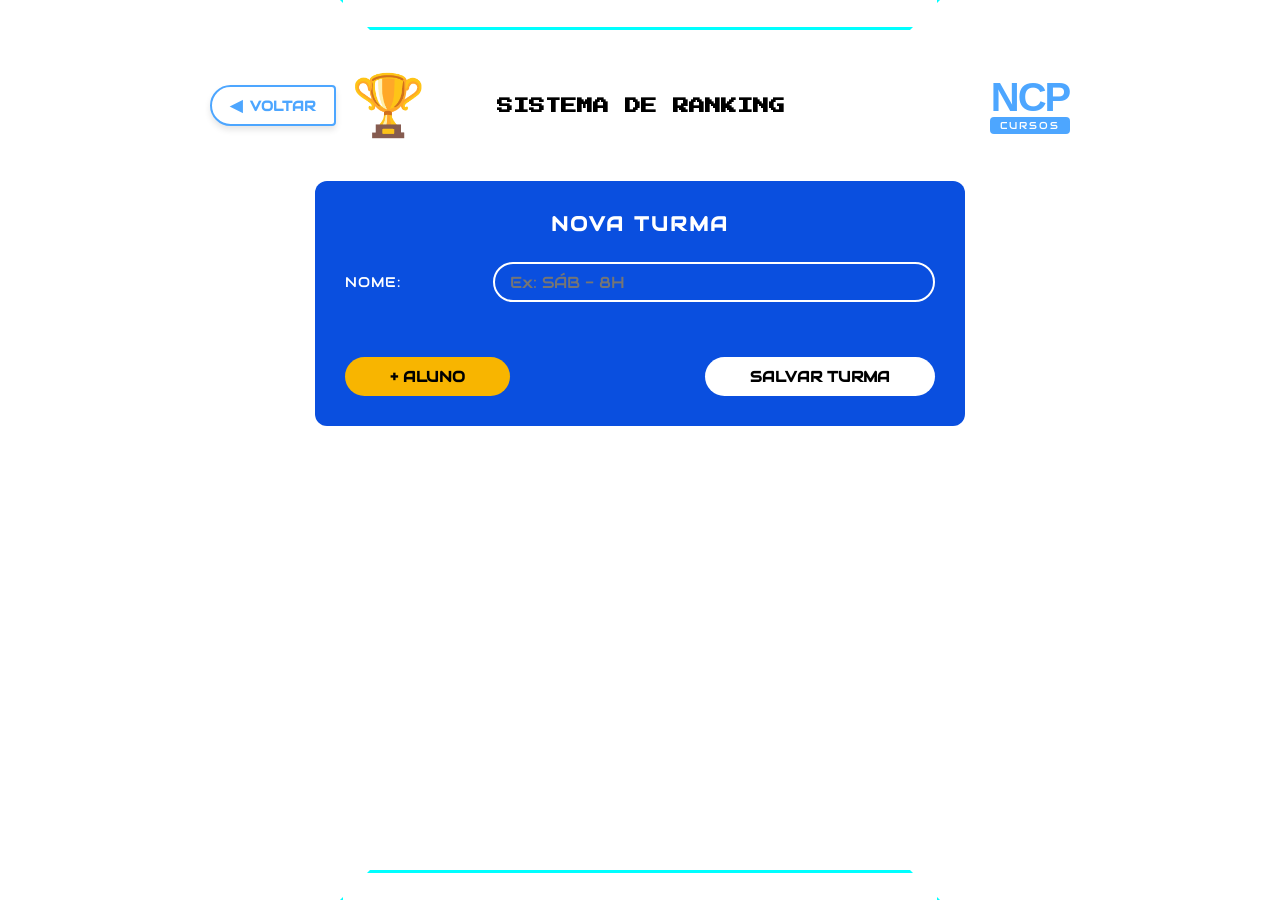
==== frontend/adicionar-turma.html @ 78ff8e8f "Primeiro commit - inicializando projeto" ====
<!DOCTYPE html>
<html lang="pt-BR">
<head>
    <meta charset="UTF-8">
    <meta name="viewport" content="width=device-width, initial-scale=1.0">
    <title>Adicionar Turma - Ranking NCP</title>
    <link rel="stylesheet" href="styles.css">
    <link rel="preconnect" href="https://fonts.googleapis.com">
    <link rel="preconnect" href="https://fonts.gstatic.com" crossorigin>
    <link href="https://fonts.googleapis.com/css2?family=Audiowide&family=Press+Start+2P&display=swap" rel="stylesheet">
</head>
<body class="login-body">
    
    <div class="decoration-box top-deco"><div class="deco-inner"></div></div>
    
    <main class="login-main">
        <header class="login-header">
            <div class="header-left" style="display: flex; align-items: center; gap: 15px;">
                <button class="voltar-btn" onclick="window.history.back()">
                    <div class="voltar-icon-container">
                        <span class="voltar-arrow">◀</span>
                        <span>VOLTAR</span>
                    </div>
                </button>
                <div style="font-size: 60px;">🏆</div> 
            </div>
            
            <div class="header-center" onclick="goToPage('menu.html')" style="cursor: pointer;">
                <h1 class="header-title">SISTEMA DE RANKING</h1>
            </div>
            
            <div class="header-right">
                <div class="simple-logo">
                    <span class="sl-top">NCP</span>
                    <span class="sl-bot">CURSOS</span>
                </div>
            </div>
        </header>

        <div class="login-wrapper">
            <div class="login-box-blue admin-box-expanded">
                <h2 class="login-heading">NOVA TURMA</h2>
                
                <form id="add-class-form" class="login-form-blue">
                    
                    <div class="input-row">
                        <label for="class-name">NOME:</label>
                        <input type="text" id="class-name" name="class-name" placeholder="Ex: SÁB - 8H" required autocomplete="off">
                    </div>

                    <div id="alunos-container" class="alunos-scroll-container">
                        <!-- Campos injetados via JS -->
                    </div>

                    <div class="admin-actions">
                        <button type="button" class="login-submit-btn secondary-btn" onclick="addStudentFields()">+ ALUNO</button>
                        <button type="submit" class="login-submit-btn">SALVAR TURMA</button>
                    </div>
                    
                </form>
            </div>
        </div>
    </main>

    <div class="decoration-box bot-deco"><div class="deco-inner"></div></div>
    
    <script src="script.js"></script>
</body>
</html>
---- frontend/styles.css ----
* {
    margin: 0;
    padding: 0;
    box-sizing: border-box;
}

body {
    background-color: #ffffff;
    font-family: Arial, sans-serif;
    min-height: 100vh;
    display: flex;
    flex-direction: column;
}

/* Decorations (top and bottom cyan borders from the image) */
.decoration-box {
    width: 600px;
    height: 30px;
    margin: 0 auto;
    position: relative;
    border: 3px solid cyan;
}
.top-deco {
    border-top: none;
    border-bottom: 3px solid cyan;
    /* create polygon slopes using border tricks or clip path */
    clip-path: polygon(0 0, 100% 0, 95% 100%, 5% 100%);
    background: transparent;
    margin-bottom: 20px;
}
.bot-deco {
    border-bottom: none;
    border-top: 3px solid cyan;
    clip-path: polygon(5% 0, 95% 0, 100% 100%, 0 100%);
    background: transparent;
    margin-top: auto; 
}


/* Login Layout */
.login-body {
    display: flex;
    flex-direction: column;
    justify-content: space-between;
}

.login-main {
    flex: 1;
    display: flex;
    flex-direction: column;
    align-items: center;
    width: 100%;
    max-width: 900px;
    margin: 0 auto;
    padding: 20px;
}

.login-header {
    display: flex;
    justify-content: space-between;
    align-items: center;
    width: 100%;
    margin-bottom: 40px;
}

.header-left {
    flex: 1;
    display: flex;
    justify-content: flex-start;
}

.header-center {
    flex: 2;
    display: flex;
    justify-content: center;
}

.header-right {
    flex: 1;
    display: flex;
    justify-content: flex-end;
}

.header-title {
    font-family: 'Press Start 2P', cursive;
    font-size: 16px; 
    color: #000;
    text-align: center;
}

/* Simple fallback logo that won't break layout */
.simple-logo {
    display: flex;
    flex-direction: column;
    align-items: center;
}
.sl-top {
    font-family: Arial, sans-serif;
    font-weight: 900;
    font-size: 40px;
    color: #4da6ff;
    line-height: 1;
    letter-spacing: -2px;
}
.sl-bot {
    font-family: 'Audiowide', sans-serif;
    background-color: #4da6ff;
    color: white;
    font-size: 10px;
    padding: 2px 10px;
    border-radius: 4px;
    letter-spacing: 2px;
}

/* Login Box Exact Stylings */
.login-wrapper {
    width: 100%;
    display: flex;
    justify-content: center;
}

.login-box-blue {
    background-color: #0a4fdf; /* Strict blue from screenshot */
    border-radius: 12px;
    padding: 30px;
    width: 100%;
    max-width: 480px; /* matched to proportions */
    display: flex;
    flex-direction: column;
    align-items: center;
}

.login-heading {
    color: white;
    font-family: 'Audiowide', cursive;
    font-size: 20px;
    letter-spacing: 2px;
    margin-bottom: 25px;
    text-transform: uppercase;
}

.login-form-blue {
    width: 100%;
    display: flex;
    flex-direction: column;
    gap: 20px;
    align-items: center;
}

.input-row {
    width: 100%;
    display: flex;
    align-items: center;
    justify-content: space-between;
}

.input-row label {
    color: white;
    font-family: 'Audiowide', cursive;
    font-size: 14px;
    letter-spacing: 1px;
    width: 25%;
    text-align: left;
}

.input-row input {
    width: 75%;
    background-color: transparent;
    border: 2px solid white;
    border-radius: 50px;
    height: 40px;
    padding: 0 15px;
    color: white;
    font-family: 'Audiowide', cursive;
    font-size: 16px;
    outline: none;
}

.login-submit-btn {
    margin-top: 15px;
    background-color: #ffffff;
    color: #000;
    font-family: 'Audiowide', cursive;
    font-size: 15px;
    border: none;
    border-radius: 50px;
    padding: 10px 45px;
    cursor: pointer;
    text-transform: uppercase;
    font-weight: bold;
}

.login-submit-btn:hover {
    transform: scale(1.05);
    background-color: #f0f0f0;
}

/* Class Selection Menu (menu.html) specific styles */
.menu-buttons-container {
    display: flex;
    justify-content: center;
    gap: 30px;
    flex-wrap: wrap;
    margin-top: 50px;
    width: 100%;
}

.class-btn {
    background-color: #0a4fdf;
    color: white;
    font-family: 'Audiowide', cursive;
    font-size: 22px;
    border: none;
    border-radius: 50px;
    padding: 15px 40px;
    cursor: pointer;
    box-shadow: 0 4px 6px rgba(0,0,0,0.1);
    transition: transform 0.2s, background-color 0.2s;
    text-transform: uppercase;
}

.class-btn:hover {
    transform: scale(1.05);
    background-color: #0040bc;
}

.menu-footer {
    margin-top: auto;
    padding-bottom: 40px;
}

.menu-footer p {
    font-family: 'Press Start 2P', cursive;
    color: #888888;
    font-size: 12px;
    text-align: center;
    text-transform: uppercase;
    letter-spacing: 1px;
}

/* Adicionar Turmas Admin Style */
.admin-box-expanded {
    max-width: 650px;
    padding: 30px;
}

.alunos-scroll-container {
    width: 100%;
    max-height: 220px;
    overflow-y: auto;
    display: flex;
    flex-direction: column;
    gap: 15px;
    padding-right: 10px;
}

.alunos-scroll-container::-webkit-scrollbar {
    width: 6px;
}
.alunos-scroll-container::-webkit-scrollbar-track {
    background: rgba(255, 255, 255, 0.1); 
    border-radius: 10px;
}
.alunos-scroll-container::-webkit-scrollbar-thumb {
    background: white; 
    border-radius: 10px;
}

.student-block {
    display: flex;
    flex-direction: column;
    gap: 10px;
    border: 2px dashed rgba(255, 255, 255, 0.4);
    padding: 15px;
    border-radius: 12px;
    position: relative;
    background: rgba(0, 0, 0, 0.1);
}

.remove-btn {
    position: absolute;
    top: 10px;
    right: 10px;
    background: #ff4c4c;
    color: white;
    font-family: 'Press Start 2P', cursive;
    font-size: 8px;
    border: none;
    border-radius: 5px;
    padding: 5px;
    cursor: pointer;
    box-shadow: 0 2px 4px rgba(0,0,0,0.2);
}

.student-row {
    display: flex;
    justify-content: space-between;
    align-items: center;
}

.student-row label {
    color: white;
    font-family: 'Audiowide', cursive;
    font-size: 12px;
    width: 30%;
}

.student-row input {
    background-color: transparent;
    border: 1px solid white;
    border-radius: 20px;
    color: white;
    padding: 8px 15px;
    font-family: 'Audiowide', cursive;
    font-size: 12px;
    width: 70%;
    outline: none;
}

.student-row input[type="file"] {
    padding: 5px;
}

.student-row input::file-selector-button {
    background-color: white;
    color: black;
    border: none;
    border-radius: 10px;
    padding: 5px 10px;
    cursor: pointer;
    font-family: 'Audiowide', cursive;
}

.admin-actions {
    display: flex;
    justify-content: space-between;
    width: 100%;
    gap: 10px;
}

.secondary-btn {
    background-color: #f8b500;
    color: black;
}

/* Turma Ranking Display Styles */
.turma-body {
    background-color: #ffffff;
    min-height: 100vh;
    display: flex;
    flex-direction: column;
}

.ranking-header {
    display: flex;
    justify-content: space-between;
    align-items: center;
    width: 100%;
    margin-bottom: 20px;
    padding: 0 40px;
}

.voltar-btn {
    background: transparent;
    border: none;
    cursor: pointer;
    font-family: 'Audiowide', cursive;
}

.voltar-icon-container {
    display: flex;
    align-items: center;
    background: white;
    padding: 8px 18px;
    border: 2px solid #4da6ff;
    border-radius: 50px 10px 10px 50px;
    color: #4da6ff;
    font-weight: bold;
    font-size: 14px;
    box-shadow: 0 4px 6px rgba(0,0,0,0.1);
    transition: transform 0.2s, background-color 0.2s, color 0.2s;
}

.voltar-btn:hover .voltar-icon-container {
    background-color: #4da6ff;
    color: white;
    transform: scale(1.05);
}

.voltar-arrow {
    font-size: 16px;
    color: inherit;
    margin-right: 8px;
}

.turma-title-blue {
    font-family: 'Audiowide', cursive;
    color: #005aff;
    font-size: 22px;
    margin-left: 20px;
}

.ranking-grid {
    flex: 1;
    display: grid;
    grid-template-columns: repeat(3, 1fr);
    gap: 30px;
    max-width: 1200px;
    width: 100%;
    margin: 0 auto;
    padding: 20px;
}

.student-card {
    background-color: #e6f7ff;
    border-radius: 15px;
    position: relative;
    padding: 20px;
    display: flex;
    flex-direction: column;
    align-items: center;
    box-shadow: 0 0 0 2px #00c3ff;
    /* Custom clip path to match the sci-fi corners in the reference */
    clip-path: polygon(10% 0, 90% 0, 100% 10%, 100% 90%, 90% 100%, 10% 100%, 0 90%, 0 10%);
}

.avatar-placeholder {
    width: 125px;
    height: 125px;
    margin-top: 15px;
    border: 4px solid black;
    border-radius: 50%;
    background-position: center;
    background-size: cover;
}

.student-card .medals {
    position: absolute;
    top: 15px;
    left: 15px;
    display: grid;
    grid-template-columns: 1fr 1fr;
    gap: 5px;
}

.medal-slot {
    width: 25px;
    height: 25px;
    background-color: gold;
    border-radius: 50%;
    border: 2px solid #a86c00;
}

.student-card .trophy {
    position: absolute;
    top: -5px;
    right: 15px;
    font-size: 40px;
    z-index: 5;
}

.student-name {
    font-family: 'Press Start 2P', cursive;
    font-size: 11px;
    color: black;
    margin-top: 15px;
    text-align: center;
    line-height: 1.5;
}

.xp-container {
    width: 95%;
    display: flex;
    align-items: center;
    margin-top: 12px;
}

.xp-bar-bg {
    flex: 1;
    height: 18px;
    background-color: transparent;
    border: 2px solid #00c3ff;
    border-radius: 20px;
    overflow: hidden;
    position: relative;
}

.xp-bar-fill {
    height: 100%;
    background-color: #00c3ff;
    width: auto;
    min-width: 10%;
}

.xp-text {
    font-family: 'Press Start 2P', cursive;
    font-size: 10px;
    color: black;
    margin-left: 10px;
}

@media (max-width: 900px) {
    .ranking-grid {
        grid-template-columns: repeat(2, 1fr);
    }
}
@media (max-width: 600px) {
    .ranking-grid {
        grid-template-columns: 1fr;
    }
}

.edit-btn-white-blue {
    background-color: white;
    color: #4da6ff;
    border: 2px solid #4da6ff;
    border-radius: 50px;
    padding: 10px 25px;
    font-family: 'Audiowide', cursive;
    font-size: 14px;
    cursor: pointer;
    text-transform: uppercase;
    font-weight: bold;
    box-shadow: 0 4px 6px rgba(0,0,0,0.1);
    transition: transform 0.2s, background-color 0.2s, color 0.2s;
}

.edit-btn-white-blue:hover {
    background-color: #4da6ff;
    color: white;
    transform: scale(1.05);
}

/* NOVO VISUAL SCI-FI STUDENT CARD */
.sci-fi-card {
    position: relative;
    width: 100%;
    max-width: 300px;
    display: flex;
    flex-direction: column;
    align-items: center;
    padding: 15px;
    margin: 0 auto;
    z-index: 1;
}

.sci-fi-bg {
    position: absolute;
    top: 0; left: 0; right: 0; bottom: 0;
    background-color: #e0f6fc;
    z-index: -1;
    clip-path: polygon(15px 0, 100% 0, 100% calc(100% - 15px), calc(100% - 15px) 100%, 0 100%, 0 15px);
}

.sci-fi-border {
    position: absolute;
    top: -2px; left: -2px; right: -2px; bottom: -2px;
    background-color: #00c3ff;
    z-index: -2;
    clip-path: polygon(16px 0, 100% 0, 100% calc(100% - 16px), calc(100% - 16px) 100%, 0 100%, 0 16px);
}

.sci-fi-top-grid {
    display: flex;
    width: 100%;
    justify-content: space-between;
    align-items: stretch;
    margin-bottom: 5px;
    height: 95px;
}

.sci-fi-badges-left {
    display: grid;
    grid-template-columns: 1fr 1fr;
    grid-template-rows: 1fr 1fr;
    gap: 8px;
    width: 80px; 
    align-items: center;
    justify-items: center;
}

.badge-slot {
    width: 30px;
    height: 30px;
    display: flex;
    justify-content: center;
    align-items: center;
    font-size: 28px;
    font-weight: 900;
    color: #106be0;
    cursor: pointer;
    user-select: none;
    transition: transform 0.2s;
    background-position: center;
    background-size: contain;
    background-repeat: no-repeat;
}
.badge-slot.read-only { cursor: default; }

.badge-slot:not(.read-only):hover {
    transform: scale(1.15);
}

.sci-fi-portrait-right {
    flex: 1;
    display: flex;
    justify-content: flex-end;
    align-items: flex-start;
}

.avatar-sci-fi {
    width: 90px;
    height: 90px;
    background-color: white;
    border: 3px solid #00bad3;
    border-radius: 15px;
    background-position: center;
    background-size: cover;
    background-repeat: no-repeat;
}

.student-name-pill {
    background-color: white;
    color: black;
    font-family: 'Press Start 2P', cursive;
    font-size: 10px;
    padding: 6px 15px;
    border-radius: 20px;
    margin-top: -10px;
    white-space: nowrap;
    overflow: hidden;
    text-overflow: ellipsis;
    max-width: 90%;
    text-align: center;
    border: 2px solid white; 
    box-shadow: 0 0 0 1px #eee;
    z-index: 5;
}

.sci-fi-xp-row {
    width: 100%;
    display: flex;
    align-items: center;
    margin-top: 10px;
    gap: 10px;
    padding: 0 5px;
}

.sci-fi-xp-bar-container {
    flex: 1;
    height: 15px;
    border: 2px solid #00c3ff;
    border-radius: 10px;
    background: transparent;
    overflow: hidden;
}

.sci-fi-xp-fill {
    height: 100%;
    background-color: #00c3ff;
}

.sci-fi-xp-label {
    font-family: 'Press Start 2P', cursive;
    font-size: 13px;
    color: black;
}

/* Badge Overlay Picker */
.badge-overlay-mask {
    position: fixed;
    top: 0; left: 0; width: 100%; height: 100%;
    background: rgba(0,0,0,0.6);
    z-index: 9999;
    display: none;
    justify-content: center;
    align-items: center;
}

.badge-picker-box {
    background: rgba(10, 79, 223, 0.95);
    border: 2px solid #00c3ff;
    border-radius: 15px;
    padding: 25px;
    display: flex;
    gap: 20px;
    flex-wrap: wrap;
    justify-content: center;
    box-shadow: 0 10px 30px rgba(0,0,0,0.5);
}

.badge-picker-header {
    width: 100%;
    text-align: center;
    color: white;
    font-family: 'Audiowide', cursive;
    margin-bottom: 10px;
}

.badge-option {
    width: 60px; height: 60px;
    cursor: pointer;
    transition: transform 0.2s;
    background-size: cover;
    background-repeat: no-repeat;
    background-position: center;
    border-radius: 10px;
}
.badge-option:hover {
    transform: scale(1.15);
    box-shadow: 0 0 10px #00c3ff;
}
.badge-option.clear-btn {
    display: flex;
    justify-content: center;
    align-items: center;
    color: #ff4c4c;
    font-family: 'Press Start 2P', cursive;
    font-size: 15px;
    border: 2px dashed #ff4c4c;
    background: transparent;
}
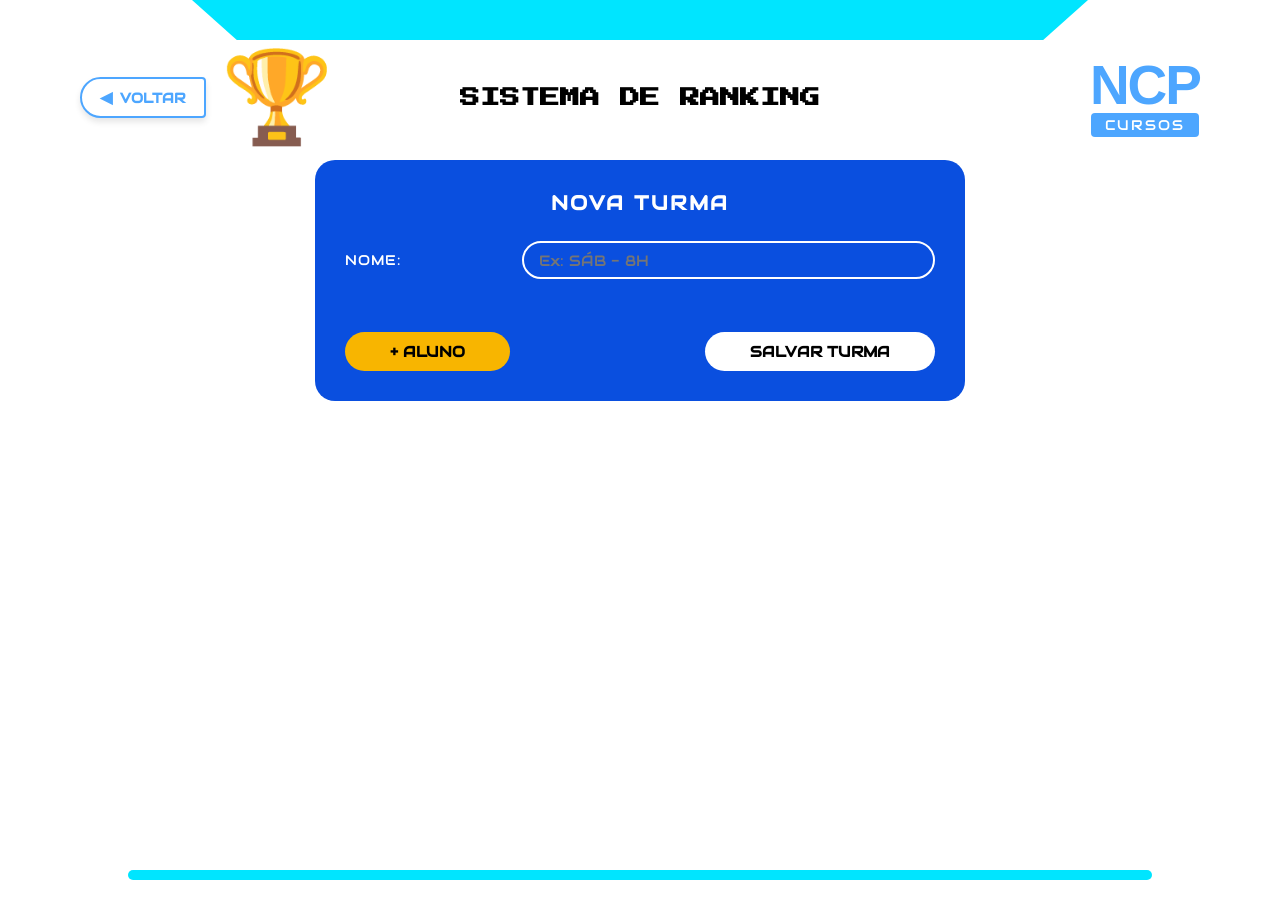
==== commit 81de18a6: "deixando site responsivo" ====
--- a/frontend/adicionar-turma.html
+++ b/frontend/adicionar-turma.html
@@ -10,7 +10,7 @@
     <link href="https://fonts.googleapis.com/css2?family=Audiowide&family=Press+Start+2P&display=swap" rel="stylesheet">
 </head>
 <body class="login-body">
-    
+    <div class="login-fold">
     <div class="decoration-box top-deco"><div class="deco-inner"></div></div>
     
     <main class="login-main">
@@ -62,7 +62,8 @@
         </div>
     </main>
 
-    <div class="decoration-box bot-deco"><div class="deco-inner"></div></div>
+    <div class="bot-deco"><div class="deco-inner"></div></div>
+    </div> <!-- end login-fold -->
     
     <script src="script.js"></script>
 </body>
--- a/frontend/styles.css
+++ b/frontend/styles.css
@@ -14,34 +14,37 @@
 
 /* Decorations (top and bottom cyan borders from the image) */
 .decoration-box {
-    width: 600px;
-    height: 30px;
+    width: 70%;
+    max-width: 900px;
+    height: 40px;
     margin: 0 auto;
     position: relative;
-    border: 3px solid cyan;
+    background-color: #00e5ff; /* Solid fill */
 }
 .top-deco {
-    border-top: none;
-    border-bottom: 3px solid cyan;
-    /* create polygon slopes using border tricks or clip path */
     clip-path: polygon(0 0, 100% 0, 95% 100%, 5% 100%);
-    background: transparent;
+    margin-bottom: 0px; /* Reduced to bring items closer */
+}
+.bot-deco {
+    height: 10px;
+    background-color: #00e5ff;
+    border-radius: 20px;
+    margin-top: auto; /* Push to bottom of fold */
     margin-bottom: 20px;
-}
-.bot-deco {
-    border-bottom: none;
-    border-top: 3px solid cyan;
-    clip-path: polygon(5% 0, 95% 0, 100% 100%, 0 100%);
-    background: transparent;
-    margin-top: auto; 
-}
-
+    margin-inline: auto; /* Center horizontally */
+    width: 80%;
+}
 
 /* Login Layout */
 .login-body {
+    display: block; /* Remove flex from body to prevent pulling below-fold items */
+}
+
+.login-fold {
     display: flex;
     flex-direction: column;
     justify-content: space-between;
+    min-height: 100vh; /* Exactly 100vh minimum for the first section */
 }
 
 .login-main {
@@ -50,9 +53,9 @@
     flex-direction: column;
     align-items: center;
     width: 100%;
-    max-width: 900px;
+    max-width: 1200px; /* Spread items further to edges */
     margin: 0 auto;
-    padding: 20px;
+    padding: 5px 40px 20px 40px; /* Reduced top padding */
 }
 
 .login-header {
@@ -60,7 +63,7 @@
     justify-content: space-between;
     align-items: center;
     width: 100%;
-    margin-bottom: 40px;
+    margin-bottom: 10px; /* Reduced from 40px to keep title closer to box */
 }
 
 .header-left {
@@ -83,7 +86,7 @@
 
 .header-title {
     font-family: 'Press Start 2P', cursive;
-    font-size: 16px; 
+    font-size: 20px; /* slightly scaled up */
     color: #000;
     text-align: center;
 }
@@ -97,7 +100,7 @@
 .sl-top {
     font-family: Arial, sans-serif;
     font-weight: 900;
-    font-size: 40px;
+    font-size: 55px; /* Grown */
     color: #4da6ff;
     line-height: 1;
     letter-spacing: -2px;
@@ -106,10 +109,27 @@
     font-family: 'Audiowide', sans-serif;
     background-color: #4da6ff;
     color: white;
+    font-size: 14px; /* Grown */
+    padding: 3px 14px;
+    border-radius: 4px;
+    letter-spacing: 2px;
+}
+
+/* Revert sizing overrides for ranking screen to prevent layout breaking */
+.turma-body .sl-top {
+    font-size: 40px;
+}
+.turma-body .sl-bot {
     font-size: 10px;
     padding: 2px 10px;
-    border-radius: 4px;
-    letter-spacing: 2px;
+}
+.turma-body .header-title {
+    font-size: 16px; 
+}
+
+/* Enlarge trophy emoji which has inline style */
+.header-left > div:last-child {
+    font-size: 90px !important;
 }
 
 /* Login Box Exact Stylings */
@@ -121,10 +141,10 @@
 
 .login-box-blue {
     background-color: #0a4fdf; /* Strict blue from screenshot */
-    border-radius: 12px;
-    padding: 30px;
-    width: 100%;
-    max-width: 480px; /* matched to proportions */
+    border-radius: 20px; /* More rounded */
+    padding: 28px 32px;
+    width: 100%;
+    max-width: 416px; /* 20% smaller */
     display: flex;
     flex-direction: column;
     align-items: center;
@@ -143,7 +163,7 @@
     width: 100%;
     display: flex;
     flex-direction: column;
-    gap: 20px;
+    gap: 24px; /* scaled down slightly */
     align-items: center;
 }
 
@@ -157,37 +177,38 @@
 .input-row label {
     color: white;
     font-family: 'Audiowide', cursive;
-    font-size: 14px;
+    font-size: 14px; /* 20% smaller roughly */
     letter-spacing: 1px;
-    width: 25%;
+    width: 30%; /* adjusted */
     text-align: left;
 }
 
 .input-row input {
-    width: 75%;
+    width: 70%;
     background-color: transparent;
     border: 2px solid white;
-    border-radius: 50px;
-    height: 40px;
+    border-radius: 30px; /* pill shape */
+    height: 38px; /* scaled down */
     padding: 0 15px;
     color: white;
     font-family: 'Audiowide', cursive;
-    font-size: 16px;
+    font-size: 15px;
     outline: none;
 }
 
 .login-submit-btn {
-    margin-top: 15px;
+    margin-top: 5px;
     background-color: #ffffff;
     color: #000;
     font-family: 'Audiowide', cursive;
     font-size: 15px;
     border: none;
-    border-radius: 50px;
+    border-radius: 30px;
     padding: 10px 45px;
     cursor: pointer;
     text-transform: uppercase;
     font-weight: bold;
+    text-align: center;
 }
 
 .login-submit-btn:hover {
@@ -409,6 +430,7 @@
     width: 100%;
     margin: 0 auto;
     padding: 20px;
+    align-items: start;
 }
 
 .student-card {
@@ -526,20 +548,300 @@
 }
 
 .edit-btn-white-blue:hover {
-    background-color: #4da6ff;
-    color: white;
-    transform: scale(1.05);
+    background-color: #f0f0f0;
+}
+
+/* ========================================================
+   ADMIN MENU & RESPONSIVITY
+   ======================================================== */
+
+.admin-menu-container {
+    display: flex;
+    align-items: center;
+}
+.hamburger-icon {
+    display: none; /* hidden on standard screens */
+}
+.admin-dropdown {
+    display: flex;
+    gap: 15px;
+    align-items: center;
+}
+.btn-relatorio {
+    background-color: #f8b500 !important;
+    color: #000 !important;
+    border: 1px solid #f8b500 !important;
+}
+
+@media (max-width: 768px) {
+    /* Hide geometric decorations in mobile (from mockup) */
+    .top-deco, .bot-deco {
+        display: none !important;
+    }
+
+    /* Enforce lateral blue borders to entire viewport (from mockup) */
+    body {
+        border-left: 18px solid #00c3ff;
+        border-right: 18px solid #00c3ff;
+        box-sizing: border-box;
+        padding-top: 20px; /* offset since top deco is gone */
+    }
+
+    /* Base overrides for mobile view */
+    .login-fold {
+        min-height: auto !important; /* Removes the huge 100vh gap on mobile */
+        padding-bottom: 30px;
+    }
+    
+    .login-main {
+        padding: 5px 10px 20px 10px;
+        flex: unset; /* Stops the main area from stretching */
+    }
+    .login-box-blue {
+        padding: 15px;
+        max-width: 280px; /* Slimmer login box */
+        border-radius: 15px; /* Softer radius on small box */
+    }
+    
+    .login-form-blue .input-row input {
+        height: 30px;
+        font-size: 12px;
+    }
+    .login-submit-btn {
+        padding: 10px 20px;
+        font-size: 12px;
+    }
+
+    /* Ranking Header Structure Override */
+    .ranking-header, .login-header {
+        flex-wrap: wrap; /* allow title to drop down */
+        margin-bottom: 20px;
+        align-items: center; /* PERFECT vertical centering for row 1 items */
+        justify-content: space-between;
+    }
+    .ranking-header .header-left, .ranking-header .header-right,
+    .login-header .header-left, .login-header .header-right {
+        order: 1; /* Both are on row 1 */
+    }
+    
+    /* Login Header specific */
+    .login-header .header-left {
+        width: auto;
+        flex: unset;
+        gap: 5px; /* Minimal gap */
+    }
+    
+    /* Ranking Header specific overrides */
+    .ranking-header .header-left {
+        display: contents !important; /* Unpacks children into the wrapper */
+    }
+    .voltar-btn {
+        order: 1;
+        margin-right: auto; /* Push right side naturally */
+        padding: 0; /* Clear padding from btn */
+    }
+
+    .ranking-header .header-right, .login-header .header-right {
+        flex: unset;
+        width: auto;
+        margin-left: 0; /* Clear auto push since voltar-btn pushes right */
+        gap: 10px !important; 
+    }
+    .ranking-header .header-center, .login-header .header-center {
+        order: 3; /* Move to row 3 since Turma Title is row 2 */
+        width: 100%;
+        margin-top: 15px; /* push down ranking title */
+        flex: unset;
+    }
+    
+    #turma-title {
+        order: 2; /* Force to row 2 */
+        width: 100%;
+        max-width: 100% !important; /* Full width */
+        font-size: 16px !important; /* Make it more legible */
+        text-align: center !important; /* Centered as requested */
+        line-height: 1.1;
+        margin-top: 20px !important; /* Distance from row 1 */
+        margin-left: 0 !important; /* Override the 20px default */
+    }
+    .header-title {
+        font-size: 10px !important; /* Small enough to fit in one line */
+        white-space: nowrap;
+        margin-top: 0px !important;
+    }
+    
+    .sl-top {
+        font-size: 16px !important;
+    }
+    .sl-bot {
+        font-size: 5px !important;
+        padding: 1px 4px !important;
+        letter-spacing: 1px;
+    }
+
+    /* Universal Mobile Trophy Downsizing */
+    .header-left > div:last-child {
+        font-size: 30px !important; /* Shrunk trophy */
+    }
+    
+    .voltar-icon-container {
+        padding: 4px 8px; /* Real padding reduction */
+        font-size: 8px;
+        gap: 3px;
+        border-radius: 12px;
+    }
+    .voltar-arrow {
+        font-size: 10px;
+        margin-right: 0;
+    }
+
+    /* Mobile Admin Hamburger Dropdown */
+    .admin-menu-container {
+        position: relative;
+    }
+    .hamburger-icon {
+        display: block;
+        font-size: 26px !important; /* Perfect proportion with logo */
+        color: #005aff;
+        cursor: pointer;
+        line-height: 1;
+    }
+    .admin-dropdown {
+        display: none; /* hidden by default on mobile */
+        position: absolute;
+        top: 45px;
+        right: 0;
+        flex-direction: column;
+        background-color: white;
+        border: 2px solid #005aff;
+
+        border-radius: 10px;
+        padding: 15px;
+        box-shadow: 0px 8px 16px rgba(0,0,0,0.3);
+        z-index: 1000;
+        min-width: 150px;
+    }
+    .admin-dropdown.show {
+        display: flex;
+    }
+
+    /* Vertical Stacking for Input Rows and Menu */
+    .input-row {
+        flex-direction: column;
+        align-items: flex-start;
+        gap: 8px;
+    }
+    .input-row label, .input-row input {
+        width: 100%;
+    }
+    .student-row {
+        flex-direction: column;
+        align-items: flex-start !important;
+        gap: 10px;
+    }
+    .student-row label, .student-row input, .student-row select {
+        width: 100% !important;
+    }
+    
+    .menu-buttons-container {
+        flex-direction: column;
+        align-items: center;
+        gap: 15px; /* Shrunk gap */
+    }
+    .class-btn {
+        width: 100%;
+        max-width: 240px; /* Slimmer buttons */
+        padding: 12px 20px !important; /* Smaller inside padding */
+        font-size: 14px !important; /* Smaller text */
+    }
+    .sub-title {
+        font-size: 16px !important; /* Shrunk TURMAS title */
+        letter-spacing: 1px !important;
+    }
+
+    /* Ranking Cards Mobile Single Column */
+    .ranking-grid {
+        display: flex !important;
+        flex-direction: column;
+        align-items: center;
+        gap: 20px;
+    }
+    .student-card {
+        width: 95% !important;
+        height: auto !important;
+        min-height: 300px;
+    }
+
+    /* Info Sections Mobile Fixes (Index.html) */
+    .info-sections {
+        height: auto !important; /* Allow scrolling */
+    }
+    .emblemas-section {
+        height: auto !important;
+        padding-top: 30px;
+        padding-bottom: 30px;
+    }
+    .emblemas-header {
+        position: relative !important;
+        top: 0 !important;
+        left: 0 !important;
+        transform: none !important;
+        margin-bottom: 20px;
+    }
+    .em-logo {
+        display: none !important; /* Hide logo under EMBLEMAS on mobile as requested */
+    }
+    .emblemas-grid {
+        flex-direction: column !important;
+        align-items: center;
+        flex-wrap: nowrap !important;
+        gap: 30px !important;
+    }
+    .emblema-card img {
+        width: 100px !important;
+        height: 100px !important;
+        margin-bottom: 10px !important;
+    }
+    
+    /* Contatos Section - Strict Horizontal */
+    .contatos-section {
+        height: auto !important;
+        padding: 20px 5px !important;
+    }
+    .contatos-grid {
+        flex-wrap: nowrap !important;
+        gap: 5px !important;
+        justify-content: space-between !important;
+    }
+    .contato-card {
+        width: auto !important;
+        flex: 1;
+    }
+    .contato-card img {
+        width: 25px !important;
+        height: 25px !important;
+        margin-bottom: 5px !important;
+    }
+    .dev-icon {
+        font-size: 16px !important;
+        height: 25px !important;
+        margin-bottom: 5px !important;
+    }
+    .contato-card p {
+        font-size: 5px !important; /* Extreme small text to fit horizontal */
+    }
 }
 
 /* NOVO VISUAL SCI-FI STUDENT CARD */
 .sci-fi-card {
     position: relative;
     width: 100%;
-    max-width: 300px;
-    display: flex;
-    flex-direction: column;
-    align-items: center;
-    padding: 15px;
+    max-width: 330px;
+    min-height: 250px;
+    display: flex;
+    flex-direction: column;
+    align-items: center;
+    padding: 20px;
     margin: 0 auto;
     z-index: 1;
 }
@@ -566,26 +868,27 @@
     justify-content: space-between;
     align-items: stretch;
     margin-bottom: 5px;
-    height: 95px;
+    height: auto;
+    flex: 1;
 }
 
 .sci-fi-badges-left {
     display: grid;
     grid-template-columns: 1fr 1fr;
     grid-template-rows: 1fr 1fr;
-    gap: 8px;
-    width: 80px; 
+    gap: 10px;
+    width: 160px; 
     align-items: center;
     justify-items: center;
 }
 
 .badge-slot {
-    width: 30px;
-    height: 30px;
+    width: 65px;
+    height: 65px;
     display: flex;
     justify-content: center;
     align-items: center;
-    font-size: 28px;
+    font-size: 50px;
     font-weight: 900;
     color: #106be0;
     cursor: pointer;
@@ -601,6 +904,11 @@
     transform: scale(1.15);
 }
 
+.badge-slot {
+    image-rendering: -webkit-optimize-contrast;
+    image-rendering: crisp-edges;
+}
+
 .sci-fi-portrait-right {
     flex: 1;
     display: flex;
@@ -609,8 +917,8 @@
 }
 
 .avatar-sci-fi {
-    width: 90px;
-    height: 90px;
+    width: 100px;
+    height: 100px;
     background-color: white;
     border: 3px solid #00bad3;
     border-radius: 15px;
@@ -623,10 +931,10 @@
     background-color: white;
     color: black;
     font-family: 'Press Start 2P', cursive;
-    font-size: 10px;
-    padding: 6px 15px;
+    font-size: 11px;
+    padding: 8px 15px;
     border-radius: 20px;
-    margin-top: -10px;
+    margin-top: 15px;
     white-space: nowrap;
     overflow: hidden;
     text-overflow: ellipsis;
@@ -641,14 +949,14 @@
     width: 100%;
     display: flex;
     align-items: center;
-    margin-top: 10px;
+    margin-top: 20px;
     gap: 10px;
     padding: 0 5px;
 }
 
 .sci-fi-xp-bar-container {
     flex: 1;
-    height: 15px;
+    height: 25px;
     border: 2px solid #00c3ff;
     border-radius: 10px;
     background: transparent;
@@ -721,3 +1029,151 @@
     background: transparent;
 }
 
+/* Custom sections on login page */
+.info-sections {
+    width: 100%;
+    margin-top: 0;
+    height: 100vh;
+    display: flex;
+    flex-direction: column;
+    font-family: 'Press Start 2P', cursive;
+}
+
+.emblemas-section {
+    background-color: white;
+    padding: 10px 20px;
+    width: 100%;
+    height: 70%;
+    display: flex;
+    flex-direction: column;
+    justify-content: center;
+    position: relative;
+}
+
+.emblemas-header {
+    display: flex;
+    flex-direction: column;
+    align-items: center;
+    position: absolute;
+    top: 15px;
+    left: 50%;
+    transform: translateX(-50%);
+    max-width: 900px;
+    width: 100%;
+    margin: 0;
+}
+
+.emblemas-header h2 {
+    font-size: 20px;
+    color: black;
+    margin: 0;
+    font-family: 'Press Start 2P', cursive;
+}
+
+.em-logo {
+    position: absolute;
+    right: 20px;
+    top: -20px;
+    transform: scale(0.9);
+}
+
+.emblemas-grid {
+    display: flex;
+    justify-content: center;
+    gap: 15px;
+    max-width: 1000px;
+    width: 100%;
+    margin: 0 auto;
+    flex-wrap: wrap;
+}
+
+.emblema-card {
+    display: flex;
+    flex-direction: column;
+    align-items: center;
+    width: 230px;
+    text-align: center;
+}
+
+.emblema-card img {
+    width: 160px;
+    height: 160px;
+    margin-bottom: 20px;
+    object-fit: contain;
+    image-rendering: -webkit-optimize-contrast;
+    image-rendering: crisp-edges;
+}
+
+.emblema-card p {
+    font-size: 11px;
+    color: black;
+    line-height: 1.5;
+    font-weight: bold;
+    font-family: 'Press Start 2P', cursive;
+}
+
+.contatos-section {
+    background-color: #005aff;
+    padding: 10px 20px;
+    width: 100%;
+    height: 30%;
+    display: flex;
+    flex-direction: column;
+    justify-content: center;
+}
+
+.contatos-section h2 {
+    text-align: center;
+    font-size: 16px;
+    color: white;
+    margin-bottom: 20px;
+    font-family: 'Press Start 2P', cursive;
+}
+
+.contatos-grid {
+    display: flex;
+    justify-content: center;
+    gap: 15px;
+    max-width: 1000px;
+    width: 100%;
+    margin: 0 auto;
+    flex-wrap: wrap;
+}
+
+.contato-card {
+    display: flex;
+    flex-direction: column;
+    align-items: center;
+    text-decoration: none;
+    color: black;
+    width: 200px;
+    text-align: center;
+}
+
+.contato-card img {
+    width: 45px;
+    height: 45px;
+    margin-bottom: 10px;
+    object-fit: contain;
+    image-rendering: -webkit-optimize-contrast;
+    image-rendering: crisp-edges;
+}
+
+.contato-card p {
+    font-family: 'Press Start 2P', cursive;
+    font-size: 8px;
+    color: black;
+    line-height: 1.5;
+}
+
+.dev-icon {
+    font-size: 30px;
+    color: white;
+    font-family: 'Press Start 2P', cursive;
+    margin-bottom: 10px;
+    display: flex;
+    align-items: center;
+    justify-content: center;
+    height: 45px;
+}
+
